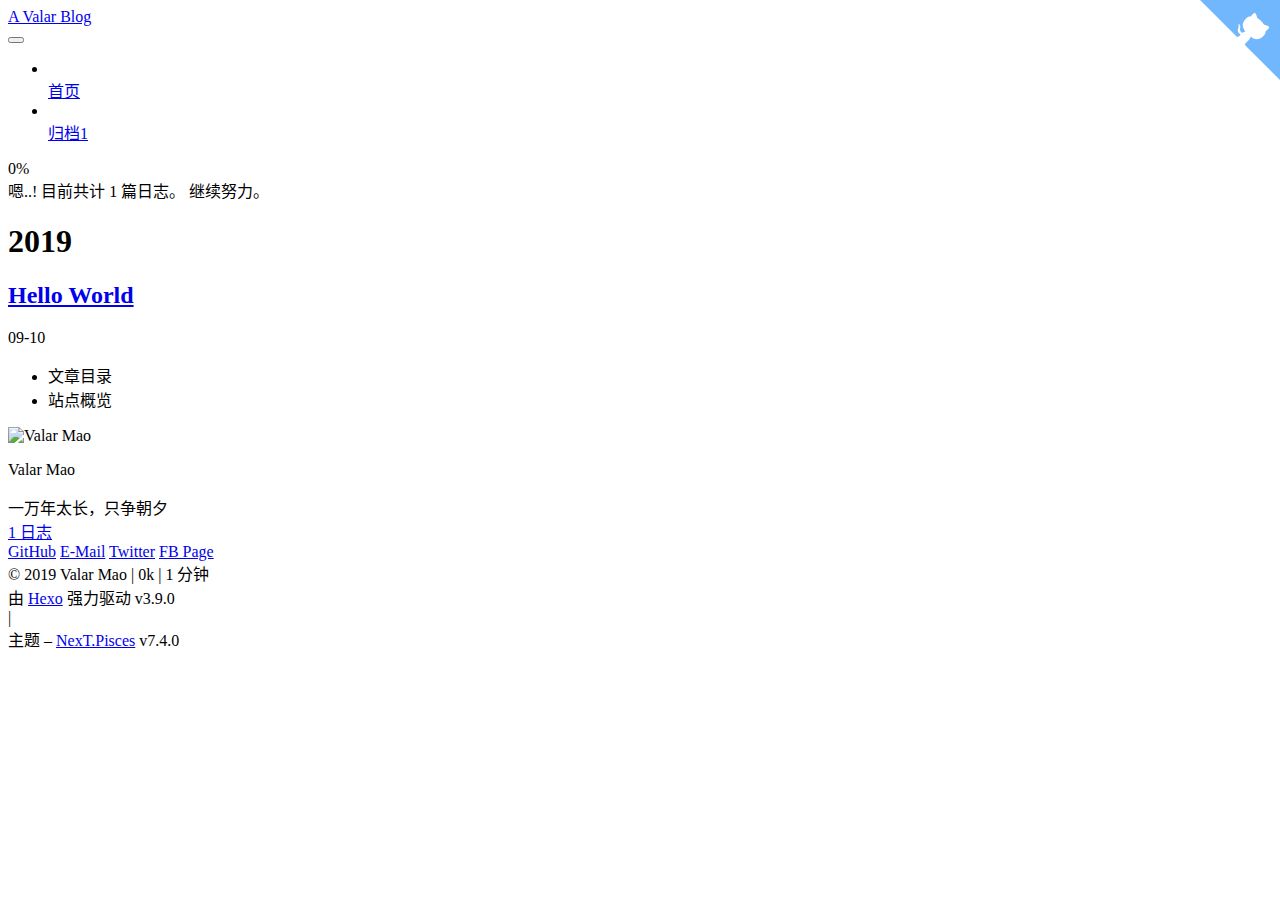
==== archives/index.html @ 513b9b0a "Site updated: 2019-09-12 23:07:46" ====
<!DOCTYPE html>





<html lang="zh-CN">
<head>
  <meta charset="UTF-8">
<meta name="viewport" content="width=device-width, initial-scale=1, maximum-scale=2">
<meta name="theme-color" content="#222">
<meta name="generator" content="Hexo 3.9.0">
  <link rel="apple-touch-icon" sizes="180x180" href="/GitNeverM.github.io/images/apple-touch-icon-next.png?v=7.4.0">
  <link rel="icon" type="image/png" sizes="32x32" href="/GitNeverM.github.io/images/favicon-32x32-dog.png?v=7.4.0">
  <link rel="icon" type="image/png" sizes="16x16" href="/GitNeverM.github.io/images/favicon-16x16-dog.png?v=7.4.0">
  <link rel="mask-icon" href="/GitNeverM.github.io/images/logo.svg?v=7.4.0" color="#222">

<link rel="stylesheet" href="/GitNeverM.github.io/css/main.css?v=7.4.0">


<link rel="stylesheet" href="/GitNeverM.github.io/lib/font-awesome/css/font-awesome.min.css?v=4.7.0">


<script id="hexo-configurations">
  var NexT = window.NexT || {};
  var CONFIG = {
    root: '/GitNeverM.github.io/',
    scheme: 'Pisces',
    version: '7.4.0',
    exturl: false,
    sidebar: {"position":"left","display":"post","offset":12,"onmobile":false},
    copycode: {"enable":false,"show_result":false,"style":null},
    back2top: {"enable":true,"sidebar":false,"scrollpercent":true},
    bookmark: {"enable":false,"color":"#222","save":"auto"},
    fancybox: false,
    mediumzoom: false,
    lazyload: false,
    pangu: false,
    algolia: {
      appID: '',
      apiKey: '',
      indexName: '',
      hits: {"per_page":10},
      labels: {"input_placeholder":"Search for Posts","hits_empty":"We didn't find any results for the search: ${query}","hits_stats":"${hits} results found in ${time} ms"}
    },
    localsearch: {"enable":false,"trigger":"auto","top_n_per_article":1,"unescape":false,"preload":false},
    path: '',
    motion: {"enable":true,"async":false,"transition":{"post_block":"fadeIn","post_header":"slideDownIn","post_body":"slideDownIn","coll_header":"slideLeftIn","sidebar":"slideUpIn"}},
    translation: {
      copy_button: '复制',
      copy_success: '复制成功',
      copy_failure: '复制失败'
    },
    sidebarPadding: 40
  };
</script>

  <meta name="description" content="一万年太长，只争朝夕">
<meta property="og:type" content="website">
<meta property="og:title" content="A Valar Blog">
<meta property="og:url" content="https://gitneverm.github.io/archives/index.html">
<meta property="og:site_name" content="A Valar Blog">
<meta property="og:description" content="一万年太长，只争朝夕">
<meta property="og:locale" content="zh-CN">
<meta name="twitter:card" content="summary">
<meta name="twitter:title" content="A Valar Blog">
<meta name="twitter:description" content="一万年太长，只争朝夕">
  <link rel="canonical" href="https://gitneverm.github.io/archives/">


<script id="page-configurations">
  // https://hexo.io/docs/variables.html
  CONFIG.page = {
    sidebar: "",
    isHome: false,
    isPost: false,
    isPage: false,
    isArchive: true
  };
</script>

  <title>归档 | A Valar Blog</title>
  








  <noscript>
  <style>
  .use-motion .brand,
  .use-motion .menu-item,
  .sidebar-inner,
  .use-motion .post-block,
  .use-motion .pagination,
  .use-motion .comments,
  .use-motion .post-header,
  .use-motion .post-body,
  .use-motion .collection-header { opacity: initial; }

  .use-motion .logo,
  .use-motion .site-title,
  .use-motion .site-subtitle {
    opacity: initial;
    top: initial;
  }

  .use-motion .logo-line-before i { left: initial; }
  .use-motion .logo-line-after i { right: initial; }
  </style>
</noscript>

</head>

<body itemscope itemtype="http://schema.org/WebPage" lang="zh-CN">
  <div class="container use-motion">
    <div class="headband">
      <a href="https://github.com/GitNeverM/GitNeverM.github.io" class="github-corner" aria-label="View source on GitHub"><svg width="80" height="80" viewBox="0 0 250 250" style="fill:#70B7FD; color:#fff; position: absolute; top: 0; border: 0; right: 0;" aria-hidden="true"><path d="M0,0 L115,115 L130,115 L142,142 L250,250 L250,0 Z"></path><path d="M128.3,109.0 C113.8,99.7 119.0,89.6 119.0,89.6 C122.0,82.7 120.5,78.6 120.5,78.6 C119.2,72.0 123.4,76.3 123.4,76.3 C127.3,80.9 125.5,87.3 125.5,87.3 C122.9,97.6 130.6,101.9 134.4,103.2" fill="currentColor" style="transform-origin: 130px 106px;" class="octo-arm"></path><path d="M115.0,115.0 C114.9,115.1 118.7,116.5 119.8,115.4 L133.7,101.6 C136.9,99.2 139.9,98.4 142.2,98.6 C133.8,88.0 127.5,74.4 143.8,58.0 C148.5,53.4 154.0,51.2 159.7,51.0 C160.3,49.4 163.2,43.6 171.4,40.1 C171.4,40.1 176.1,42.5 178.8,56.2 C183.1,58.6 187.2,61.8 190.9,65.4 C194.5,69.0 197.7,73.2 200.1,77.6 C213.8,80.2 216.3,84.9 216.3,84.9 C212.7,93.1 206.9,96.0 205.4,96.6 C205.1,102.4 203.0,107.8 198.3,112.5 C181.9,128.9 168.3,122.5 157.7,114.1 C157.9,116.9 156.7,120.9 152.7,124.9 L141.0,136.5 C139.8,137.7 141.6,141.9 141.8,141.8 Z" fill="currentColor" class="octo-body"></path></svg></a><style>.github-corner:hover .octo-arm{animation:octocat-wave 560ms ease-in-out}@keyframes octocat-wave{0%,100%{transform:rotate(0)}20%,60%{transform:rotate(-25deg)}40%,80%{transform:rotate(10deg)}}@media (max-width:500px){.github-corner:hover .octo-arm{animation:none}.github-corner .octo-arm{animation:octocat-wave 560ms ease-in-out}}</style>
    </div>

    <header id="header" class="header" itemscope itemtype="http://schema.org/WPHeader">
      <div class="header-inner"><div class="site-brand-container">
  <div class="site-meta">

    <div>
      <a href="/GitNeverM.github.io/" class="brand" rel="start">
        <span class="logo-line-before"><i></i></span>
        <span class="site-title">A Valar Blog</span>
        <span class="logo-line-after"><i></i></span>
      </a>
    </div>
  </div>

  <div class="site-nav-toggle">
    <button aria-label="切换导航栏">
      <span class="btn-bar"></span>
      <span class="btn-bar"></span>
      <span class="btn-bar"></span>
    </button>
  </div>
</div>


<nav class="site-nav">
  
  <ul id="menu" class="menu">
      
      
      
        
        <li class="menu-item menu-item-home">
      
    
      
    

    <a href="/GitNeverM.github.io/" rel="section"><i class="menu-item-icon fa fa-fw fa-home"></i> <br>首页</a>

  </li>
      
      
      
        
        <li class="menu-item menu-item-archives">
      
    
      
    

    <a href="/GitNeverM.github.io/archives/" rel="section"><i class="menu-item-icon fa fa-fw fa-archive"></i> <br>归档<span class="badge">1</span></a>

  </li>
  </ul>

</nav>
</div>
    </header>

    
  <div class="back-to-top">
    <i class="fa fa-arrow-up"></i>
    <span>0%</span>
  </div>


    <main id="main" class="main">
      <div class="main-inner">
        <div class="content-wrap">
            

    
    
      
      
    
      
      
    
    

  

          <div id="content" class="content">
            

  
  
  
  <div class="post-block archive">
    <div id="posts" class="posts-collapse">
      <div class="collection-title">
        
        
        
          
        
        <span class="collection-header">嗯..! 目前共计 1 篇日志。 继续努力。</span>
      </div>
      

      

  
  

  
    
    <div class="collection-year">
      <h1 class="collection-header">2019</h1>
    </div>
  

  <article itemscope itemtype="http://schema.org/Article">
    <header class="post-header">

      <h2 class="post-title">
        
          <a class="post-title-link" href="/GitNeverM.github.io/2019/09/10/hello-world/" itemprop="url">
            <span itemprop="name">Hello World</span>
          </a>
        
      </h2>

      <div class="post-meta">
        <time class="post-time" itemprop="dateCreated"
              datetime="2019-09-10T22:35:29+08:00"
              content="2019-09-10">
          09-10
        </time>
      </div>

    </header>
  </article>




    </div>
  </div>
  
  
  

  



          </div>
          

        </div>
          
  
  <div class="sidebar-toggle">
    <div class="sidebar-toggle-line-wrap">
      <span class="sidebar-toggle-line sidebar-toggle-line-first"></span>
      <span class="sidebar-toggle-line sidebar-toggle-line-middle"></span>
      <span class="sidebar-toggle-line sidebar-toggle-line-last"></span>
    </div>
  </div>

  <aside class="sidebar">
    <div class="sidebar-inner">

      <ul class="sidebar-nav motion-element">
        <li class="sidebar-nav-toc">
          文章目录
        </li>
        <li class="sidebar-nav-overview">
          站点概览
        </li>
      </ul>

      <!--noindex-->
      <div class="post-toc-wrap sidebar-panel">
      </div>
      <!--/noindex-->

      <div class="site-overview-wrap sidebar-panel">
        <div class="site-author motion-element" itemprop="author" itemscope itemtype="http://schema.org/Person">
    <img class="site-author-image" itemprop="image"
      src="/GitNeverM.github.io/images/avatar.gif"
      alt="Valar Mao">
  <p class="site-author-name" itemprop="name">Valar Mao</p>
  <div class="site-description" itemprop="description">一万年太长，只争朝夕</div>
</div>
  <nav class="site-state motion-element">
      <div class="site-state-item site-state-posts">
        
          <a href="/GitNeverM.github.io/archives/">
        
          <span class="site-state-item-count">1</span>
          <span class="site-state-item-name">日志</span>
        </a>
      </div>
    
  </nav>
  <div class="links-of-author motion-element">
      <span class="links-of-author-item">
      
      
        
      
      
        
      
        <a href="https://github.com/GitNeverM" title="GitHub &rarr; https://github.com/GitNeverM" rel="noopener" target="_blank"><i class="fa fa-fw fa-github"></i>GitHub</a>
      </span>
    
      <span class="links-of-author-item">
      
      
        
      
      
        
      
        <a href="mailto:johnmao364@gmail.com" title="E-Mail &rarr; mailto:johnmao364@gmail.com" rel="noopener" target="_blank"><i class="fa fa-fw fa-envelope"></i>E-Mail</a>
      </span>
    
      <span class="links-of-author-item">
      
      
        
      
      
        
      
        <a href="https://twitter.com/JohnMao18" title="Twitter &rarr; https://twitter.com/JohnMao18" rel="noopener" target="_blank"><i class="fa fa-fw fa-twitter"></i>Twitter</a>
      </span>
    
      <span class="links-of-author-item">
      
      
        
      
      
        
      
        <a href="https://www.facebook.com/profile.php?id=100015090403637" title="FB Page &rarr; https://www.facebook.com/profile.php?id=100015090403637" rel="noopener" target="_blank"><i class="fa fa-fw fa-facebook"></i>FB Page</a>
      </span>
    
  </div>



      </div>

    </div>
  </aside>
  <div id="sidebar-dimmer"></div>


      </div>
    </main>

    <footer id="footer" class="footer">
      <div class="footer-inner">
        <div class="copyright">&copy; <span itemprop="copyrightYear">2019</span>
  <span class="with-love" id="animate">
    <i class="fa fa-user"></i>
  </span>
  <span class="author" itemprop="copyrightHolder">Valar Mao</span>
    <span class="post-meta-divider">|</span>
    <span class="post-meta-item-icon">
      <i class="fa fa-area-chart"></i>
    </span>
    <span title="站点总字数">0k</span>
    <span class="post-meta-divider">|</span>
    <span class="post-meta-item-icon">
      <i class="fa fa-coffee"></i>
    </span>
    <span title="站点阅读时长">1 分钟</span>
</div>
  <div class="powered-by">由 <a href="https://hexo.io" class="theme-link" rel="noopener" target="_blank">Hexo</a> 强力驱动 v3.9.0</div>
  <span class="post-meta-divider">|</span>
  <div class="theme-info">主题 – <a href="https://theme-next.org" class="theme-link" rel="noopener" target="_blank">NexT.Pisces</a> v7.4.0</div>

        












        
      </div>
    </footer>
  </div>

  


    
  
  <script color='0,0,255' opacity='0.5' zIndex='-1' count='99' src="//cdn.jsdelivr.net/gh/theme-next/theme-next-canvas-nest@1/canvas-nest.min.js"></script>
  <script src="/GitNeverM.github.io/lib/anime.min.js?v=3.1.0"></script>
  <script src="/GitNeverM.github.io/lib/velocity/velocity.min.js?v=1.2.1"></script>
  <script src="/GitNeverM.github.io/lib/velocity/velocity.ui.min.js?v=1.2.1"></script>
<script src="/GitNeverM.github.io/js/utils.js?v=7.4.0"></script><script src="/GitNeverM.github.io/js/motion.js?v=7.4.0"></script>
<script src="/GitNeverM.github.io/js/schemes/pisces.js?v=7.4.0"></script>
<script src="/GitNeverM.github.io/js/next-boot.js?v=7.4.0"></script>



  





















  

  

  

</body>
</html>
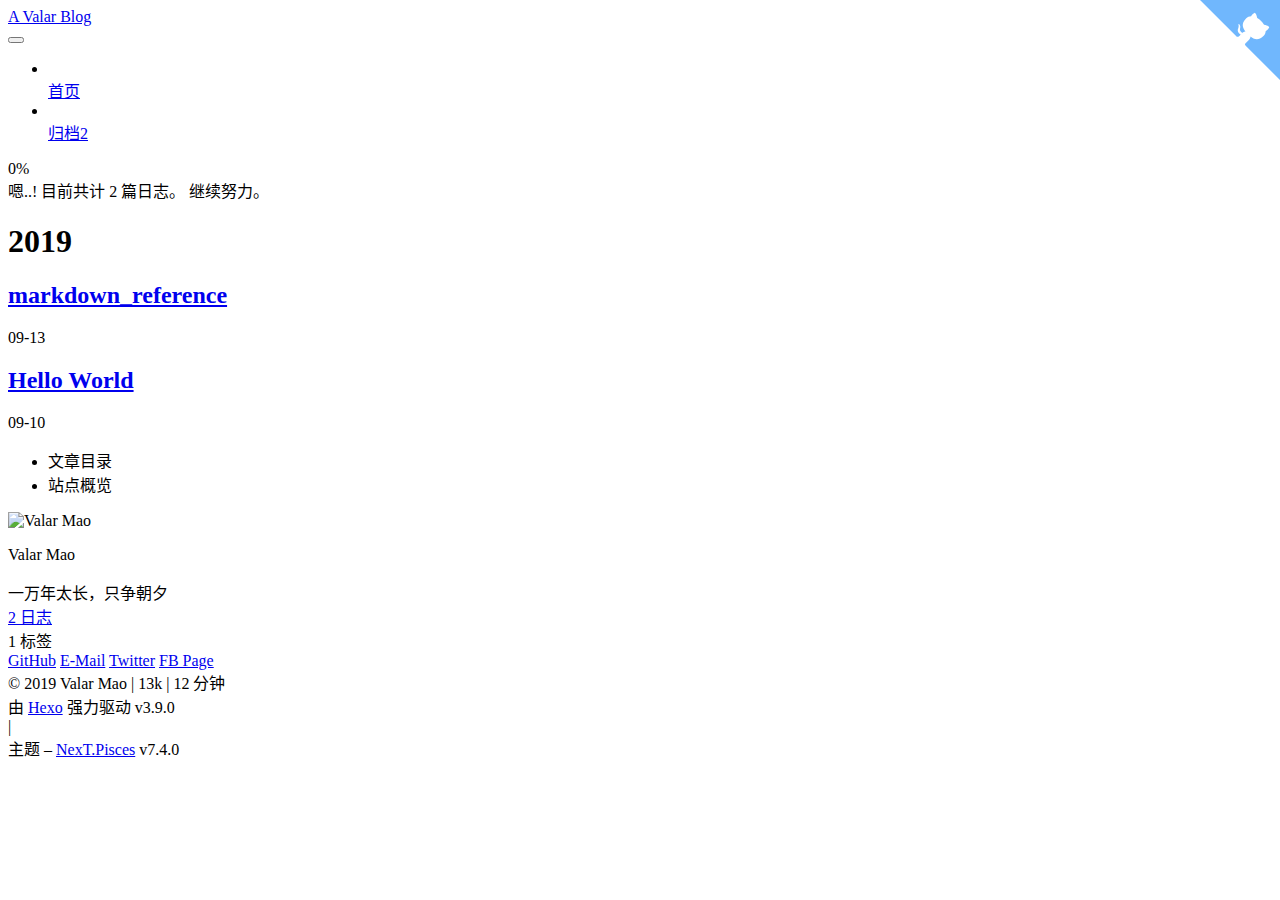
==== commit c97b0bcb: "Site updated: 2019-09-13 19:51:20" ====
--- a/archives/index.html
+++ b/archives/index.html
@@ -170,7 +170,7 @@
       
     
 
-    <a href="/GitNeverM.github.io/archives/" rel="section"><i class="menu-item-icon fa fa-fw fa-archive"></i> <br>归档<span class="badge">1</span></a>
+    <a href="/GitNeverM.github.io/archives/" rel="section"><i class="menu-item-icon fa fa-fw fa-archive"></i> <br>归档<span class="badge">2</span></a>
 
   </li>
   </ul>
@@ -217,7 +217,7 @@
         
           
         
-        <span class="collection-header">嗯..! 目前共计 1 篇日志。 继续努力。</span>
+        <span class="collection-header">嗯..! 目前共计 2 篇日志。 继续努力。</span>
       </div>
       
 
@@ -231,6 +231,35 @@
     <div class="collection-year">
       <h1 class="collection-header">2019</h1>
     </div>
+  
+
+  <article itemscope itemtype="http://schema.org/Article">
+    <header class="post-header">
+
+      <h2 class="post-title">
+        
+          <a class="post-title-link" href="/GitNeverM.github.io/2019/09/13/markdown-reference/" itemprop="url">
+            <span itemprop="name">markdown_reference</span>
+          </a>
+        
+      </h2>
+
+      <div class="post-meta">
+        <time class="post-time" itemprop="dateCreated"
+              datetime="2019-09-13T19:45:13+08:00"
+              content="2019-09-13">
+          09-13
+        </time>
+      </div>
+
+    </header>
+  </article>
+
+
+
+  
+  
+
   
 
   <article itemscope itemtype="http://schema.org/Article">
@@ -312,9 +341,18 @@
         
           <a href="/GitNeverM.github.io/archives/">
         
-          <span class="site-state-item-count">1</span>
+          <span class="site-state-item-count">2</span>
           <span class="site-state-item-name">日志</span>
         </a>
+      </div>
+    
+      
+      
+      <div class="site-state-item site-state-tags">
+        
+        <span class="site-state-item-count">1</span>
+        <span class="site-state-item-name">标签</span>
+        
       </div>
     
   </nav>
@@ -388,12 +426,12 @@
     <span class="post-meta-item-icon">
       <i class="fa fa-area-chart"></i>
     </span>
-    <span title="站点总字数">0k</span>
+    <span title="站点总字数">13k</span>
     <span class="post-meta-divider">|</span>
     <span class="post-meta-item-icon">
       <i class="fa fa-coffee"></i>
     </span>
-    <span title="站点阅读时长">1 分钟</span>
+    <span title="站点阅读时长">12 分钟</span>
 </div>
   <div class="powered-by">由 <a href="https://hexo.io" class="theme-link" rel="noopener" target="_blank">Hexo</a> 强力驱动 v3.9.0</div>
   <span class="post-meta-divider">|</span>
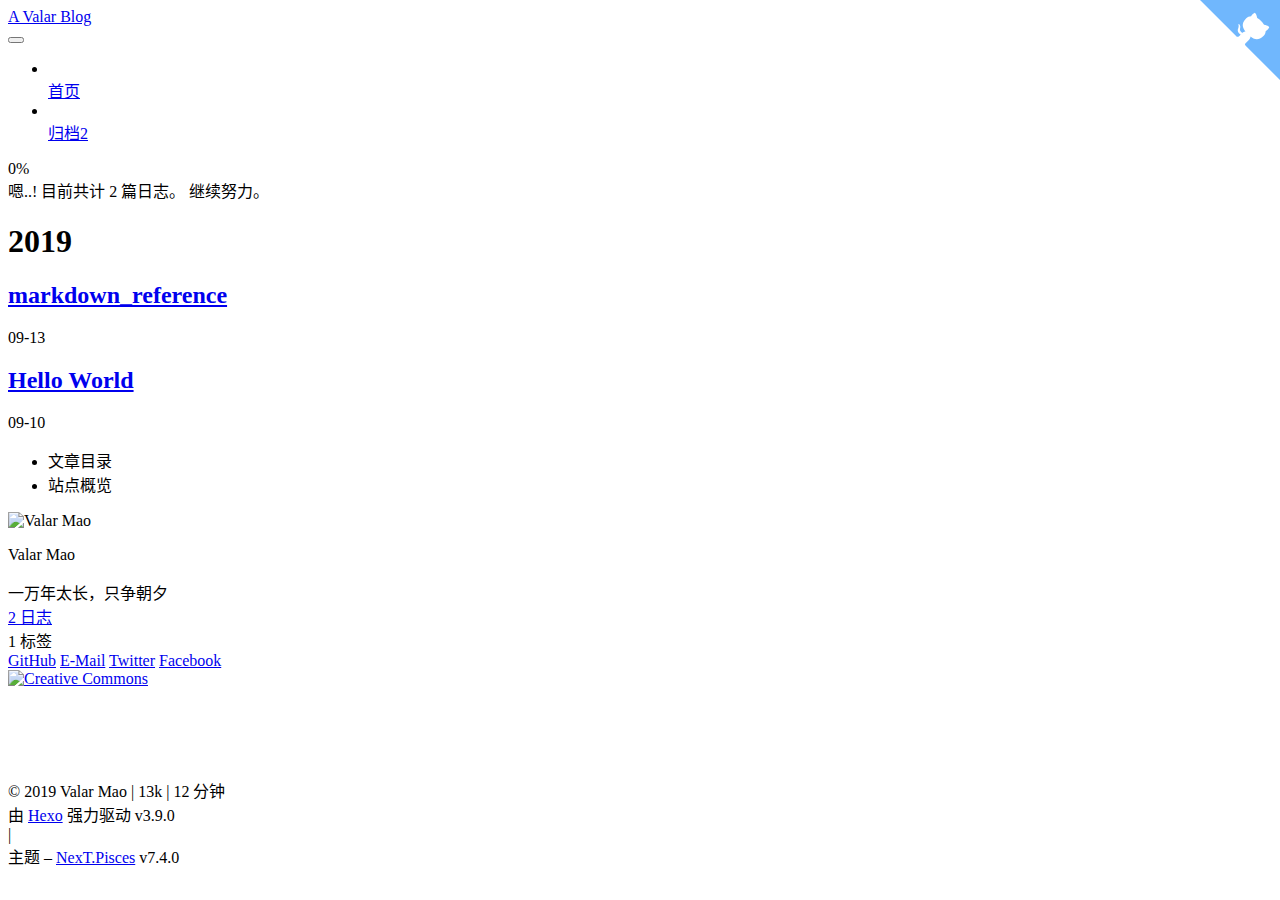
==== commit a1918d84: "Site updated: 2019-09-13 21:33:57" ====
--- a/archives/index.html
+++ b/archives/index.html
@@ -398,16 +398,22 @@
       
         
       
-        <a href="https://www.facebook.com/profile.php?id=100015090403637" title="FB Page &rarr; https://www.facebook.com/profile.php?id=100015090403637" rel="noopener" target="_blank"><i class="fa fa-fw fa-facebook"></i>FB Page</a>
+        <a href="https://www.facebook.com/profile.php?id=100015090403637" title="Facebook &rarr; https://www.facebook.com/profile.php?id=100015090403637" rel="noopener" target="_blank"><i class="fa fa-fw fa-facebook-square"></i>Facebook</a>
       </span>
     
   </div>
+  <div class="cc-license motion-element" itemprop="license">
+    
+  
+    <a href="https://creativecommons.org/licenses/by-nc-sa/4.0/zh-CN" class="cc-opacity" rel="noopener" target="_blank"><img src="/GitNeverM.github.io/images/cc-by-nc-sa.svg" alt="Creative Commons"></a>
+  </div>
 
 
 
       </div>
 
     </div>
+    <iframe frameborder="no" border="0" marginwidth="0" marginheight="0" width=330 height=86 src="//music.163.com/outchain/player?type=2&id=468658&auto=1&height=66"></iframe>
   </aside>
   <div id="sidebar-dimmer"></div>
 
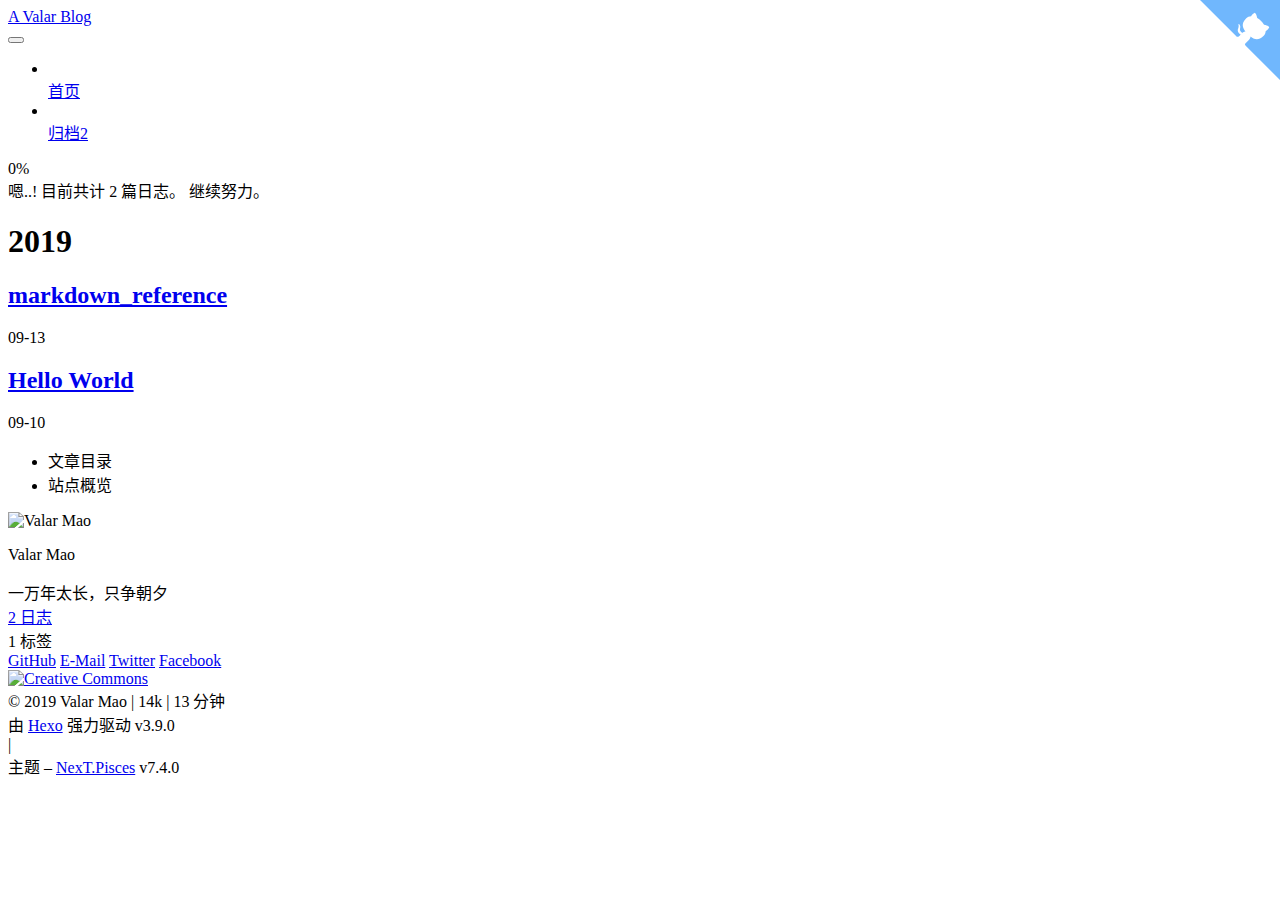
==== commit 652bc119: "Site updated: 2019-09-13 22:41:53" ====
--- a/archives/index.html
+++ b/archives/index.html
@@ -116,6 +116,7 @@
 </head>
 
 <body itemscope itemtype="http://schema.org/WebPage" lang="zh-CN">
+  
   <div class="container use-motion">
     <div class="headband">
       <a href="https://github.com/GitNeverM/GitNeverM.github.io" class="github-corner" aria-label="View source on GitHub"><svg width="80" height="80" viewBox="0 0 250 250" style="fill:#70B7FD; color:#fff; position: absolute; top: 0; border: 0; right: 0;" aria-hidden="true"><path d="M0,0 L115,115 L130,115 L142,142 L250,250 L250,0 Z"></path><path d="M128.3,109.0 C113.8,99.7 119.0,89.6 119.0,89.6 C122.0,82.7 120.5,78.6 120.5,78.6 C119.2,72.0 123.4,76.3 123.4,76.3 C127.3,80.9 125.5,87.3 125.5,87.3 C122.9,97.6 130.6,101.9 134.4,103.2" fill="currentColor" style="transform-origin: 130px 106px;" class="octo-arm"></path><path d="M115.0,115.0 C114.9,115.1 118.7,116.5 119.8,115.4 L133.7,101.6 C136.9,99.2 139.9,98.4 142.2,98.6 C133.8,88.0 127.5,74.4 143.8,58.0 C148.5,53.4 154.0,51.2 159.7,51.0 C160.3,49.4 163.2,43.6 171.4,40.1 C171.4,40.1 176.1,42.5 178.8,56.2 C183.1,58.6 187.2,61.8 190.9,65.4 C194.5,69.0 197.7,73.2 200.1,77.6 C213.8,80.2 216.3,84.9 216.3,84.9 C212.7,93.1 206.9,96.0 205.4,96.6 C205.1,102.4 203.0,107.8 198.3,112.5 C181.9,128.9 168.3,122.5 157.7,114.1 C157.9,116.9 156.7,120.9 152.7,124.9 L141.0,136.5 C139.8,137.7 141.6,141.9 141.8,141.8 Z" fill="currentColor" class="octo-body"></path></svg></a><style>.github-corner:hover .octo-arm{animation:octocat-wave 560ms ease-in-out}@keyframes octocat-wave{0%,100%{transform:rotate(0)}20%,60%{transform:rotate(-25deg)}40%,80%{transform:rotate(10deg)}}@media (max-width:500px){.github-corner:hover .octo-arm{animation:none}.github-corner .octo-arm{animation:octocat-wave 560ms ease-in-out}}</style>
@@ -413,7 +414,6 @@
       </div>
 
     </div>
-    <iframe frameborder="no" border="0" marginwidth="0" marginheight="0" width=330 height=86 src="//music.163.com/outchain/player?type=2&id=468658&auto=1&height=66"></iframe>
   </aside>
   <div id="sidebar-dimmer"></div>
 
@@ -432,12 +432,12 @@
     <span class="post-meta-item-icon">
       <i class="fa fa-area-chart"></i>
     </span>
-    <span title="站点总字数">13k</span>
+    <span title="站点总字数">14k</span>
     <span class="post-meta-divider">|</span>
     <span class="post-meta-item-icon">
       <i class="fa fa-coffee"></i>
     </span>
-    <span title="站点阅读时长">12 分钟</span>
+    <span title="站点阅读时长">13 分钟</span>
 </div>
   <div class="powered-by">由 <a href="https://hexo.io" class="theme-link" rel="noopener" target="_blank">Hexo</a> 强力驱动 v3.9.0</div>
   <span class="post-meta-divider">|</span>
@@ -506,3 +506,5 @@
 
 </body>
 </html>
+<!-- 页面点击小红心 -->
+<script type="text/javascript" src="/js/src/clicklove.js"></script>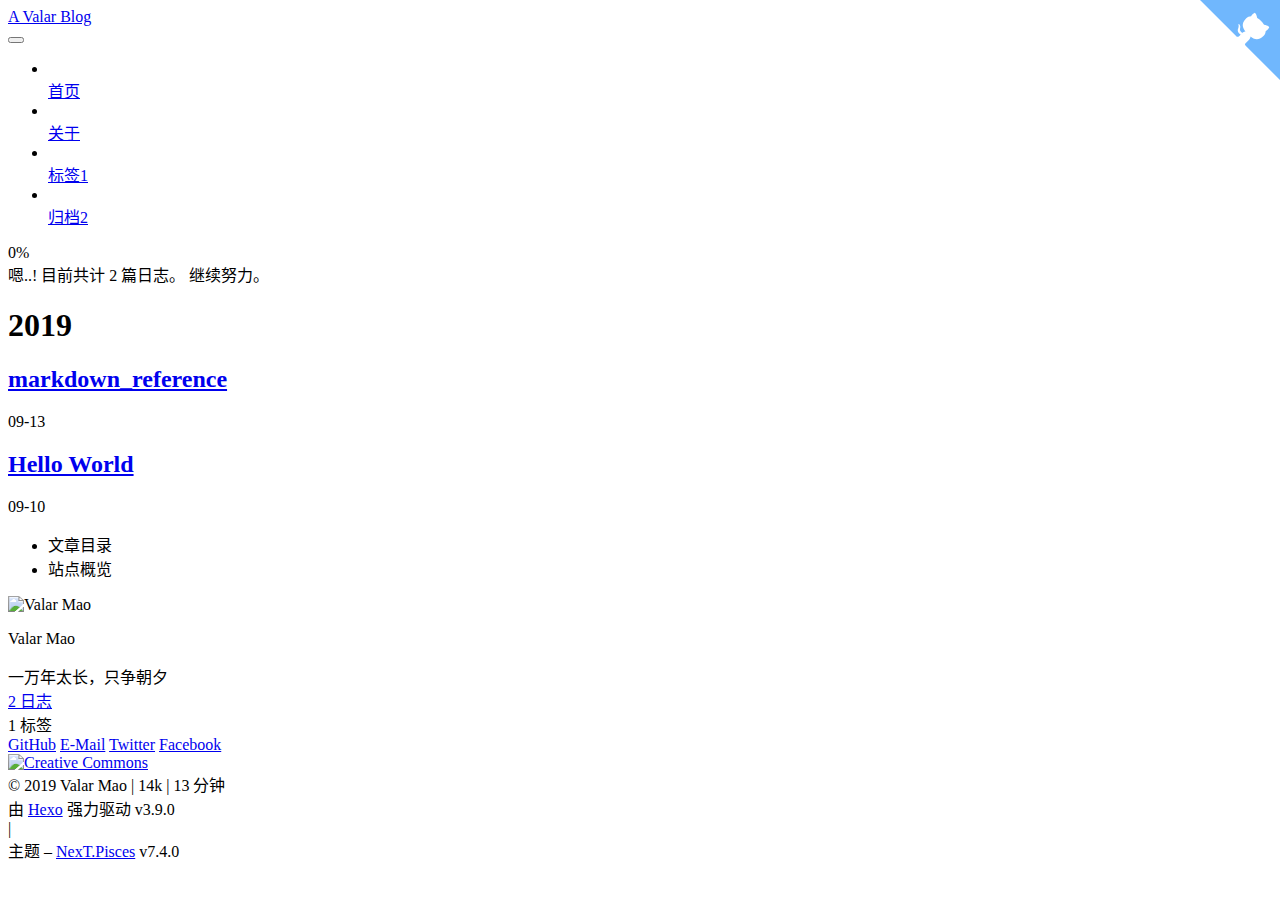
==== commit 09176eb5: "Site updated: 2019-09-13 23:19:22" ====
--- a/archives/index.html
+++ b/archives/index.html
@@ -165,6 +165,32 @@
       
       
         
+        <li class="menu-item menu-item-about">
+      
+    
+      
+    
+
+    <a href="/GitNeverM.github.io/about/" rel="section"><i class="menu-item-icon fa fa-fw fa-user"></i> <br>关于</a>
+
+  </li>
+      
+      
+      
+        
+        <li class="menu-item menu-item-tags">
+      
+    
+      
+    
+
+    <a href="/GitNeverM.github.io/tags/" rel="section"><i class="menu-item-icon fa fa-fw fa-tags"></i> <br>标签<span class="badge">1</span></a>
+
+  </li>
+      
+      
+      
+        
         <li class="menu-item menu-item-archives">
       
     
@@ -193,6 +219,12 @@
             
 
     
+    
+      
+      
+    
+      
+      
     
       
       
@@ -425,7 +457,7 @@
       <div class="footer-inner">
         <div class="copyright">&copy; <span itemprop="copyrightYear">2019</span>
   <span class="with-love" id="animate">
-    <i class="fa fa-user"></i>
+    <i class="fa fa-heart"></i>
   </span>
   <span class="author" itemprop="copyrightHolder">Valar Mao</span>
     <span class="post-meta-divider">|</span>
@@ -505,6 +537,6 @@
   
 
 </body>
+<!-- 页面点击小红心 -->
+<script type="text/javascript" src="/js/clicklove.js"></script>
 </html>
-<!-- 页面点击小红心 -->
-<script type="text/javascript" src="/js/src/clicklove.js"></script>